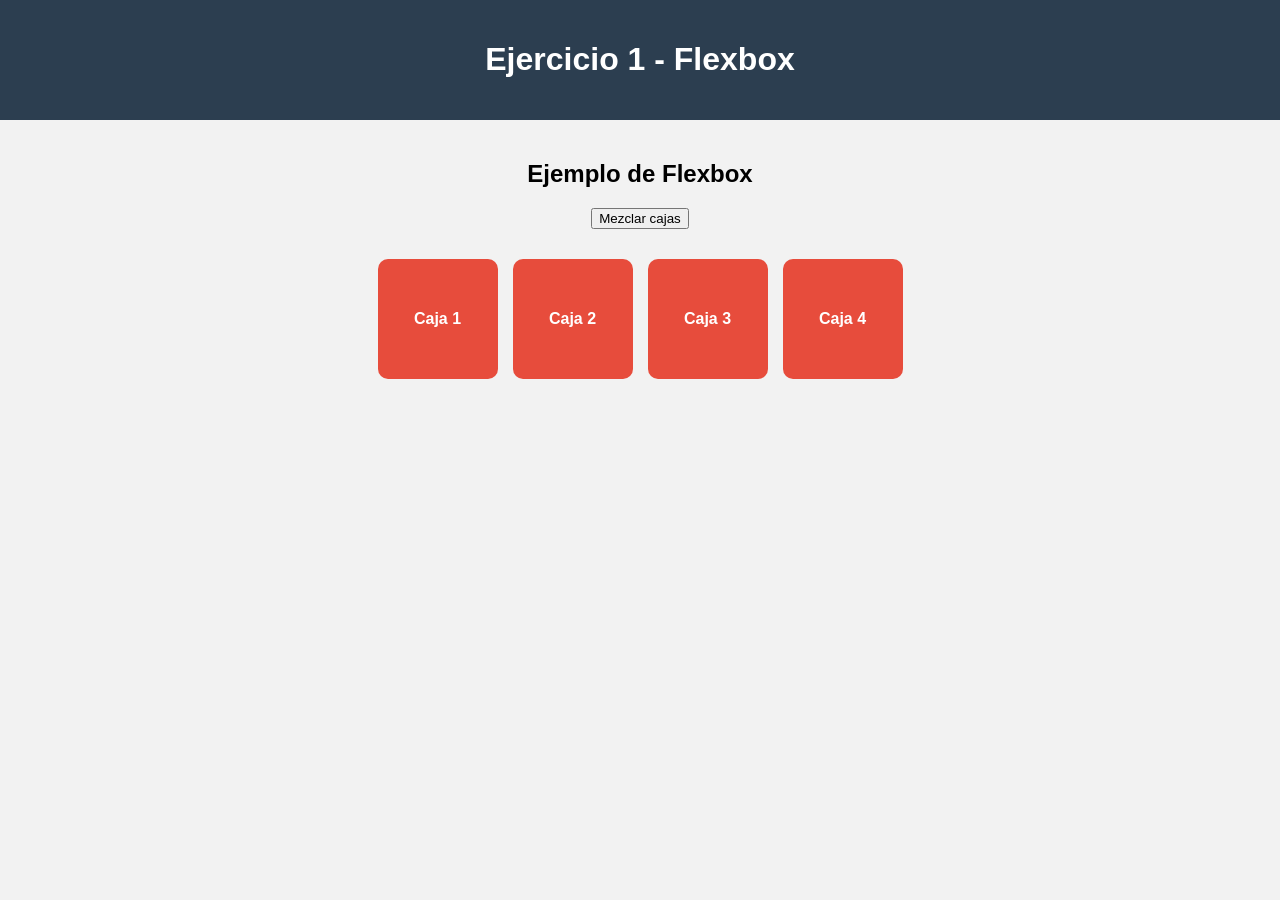
==== flexbox.html @ caa9e8c5 "Inicio del proyecto con estructura base HTML, CSS y JS" ====
<!DOCTYPE html>
<html lang="es">
<head>
    <meta charset="UTF-8">
    <meta name="viewport" content="width=device-width, initial-scale=1.0">
    <title>Flexbox</title>

    <link rel="stylesheet" href="css/estilos.css">
</head>

<body>

    <header>
        <h1>Ejercicio 1 - Flexbox</h1>
    </header>

    <main>

        <h2>Ejemplo de Flexbox</h2>
<button onclick="mezclar()">Mezclar cajas</button>
        <div class="contenedor-flex">

            <div class="caja">Caja 1</div>
            <div class="caja">Caja 2</div>
            <div class="caja">Caja 3</div>
            <div class="caja">Caja 4</div>

        </div>

    </main>

</body>
</html>
---- css/estilos.css ----
body {
    margin: 0;
    font-family: Arial, sans-serif;
    background-color: #f2f2f2;
    text-align: center;
}

header {
    background-color: #2c3e50;
    color: white;
    padding: 20px;
}

main {
    margin-top: 40px;
}

.menu {
    display: flex;
    justify-content: center;
    gap: 20px;
    margin-top: 20px;
    flex-wrap: wrap;
}

.menu a {
    text-decoration: none;
    background-color: #3498db;
    color: white;
    padding: 15px 20px;
    border-radius: 8px;
    transition: 0.3s;
}

.menu a:hover {
    background-color: #1d6fa5;
}

.contenedor-flex {
    display: flex;
    justify-content: center;
    gap: 15px;
    flex-wrap: wrap;
    margin-top: 30px;
}

.caja {
    width: 120px;
    height: 120px;
    background-color: #e74c3c;
    color: white;
    display: flex;
    align-items: center;
    justify-content: center;
    border-radius: 10px;
    font-weight: bold;
}

#lista-personas {
    display: flex;
    justify-content: center;
    gap: 20px;
    flex-wrap: wrap;
    margin-top: 30px;
}

.persona {
    background-color: white;
    padding: 15px;
    width: 150px;
    border-radius: 10px;
    box-shadow: 0 0 10px rgba(0,0,0,0.1);
    text-align: center;
}
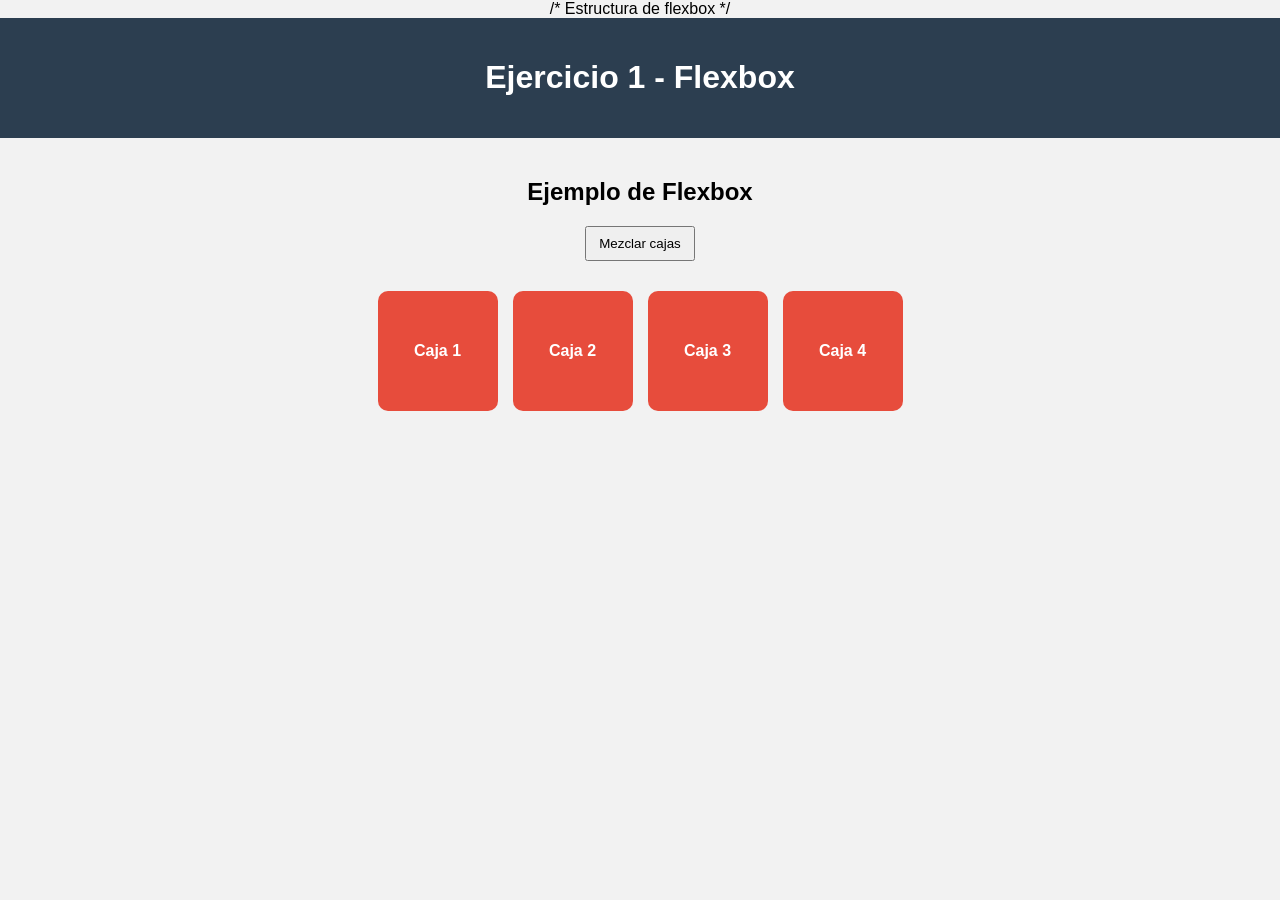
==== commit 587d0d28: "Creacion de layout Flexbox con tarjetas" ====
--- a/flexbox.html
+++ b/flexbox.html
@@ -1,3 +1,4 @@
+/* Estructura de flexbox */
 <!DOCTYPE html>
 <html lang="es">
 <head>
--- a/css/estilos.css
+++ b/css/estilos.css
@@ -1,3 +1,4 @@
+/* Estilos generales del proyecto */
 body {
     margin: 0;
     font-family: Arial, sans-serif;
@@ -71,4 +72,31 @@
     border-radius: 10px;
     box-shadow: 0 0 10px rgba(0,0,0,0.1);
     text-align: center;
+}
+
+form {
+    margin: 20px;
+    display: flex;
+    gap: 10px;
+    justify-content: center;
+    flex-wrap: wrap;
+}
+
+input {
+    padding: 8px;
+}
+
+button {
+    padding: 8px 12px;
+    cursor: pointer;
+}
+
+table {
+    margin: auto;
+    border-collapse: collapse;
+    margin-top: 20px;
+}
+
+td, th {
+    padding: 10px;
 }
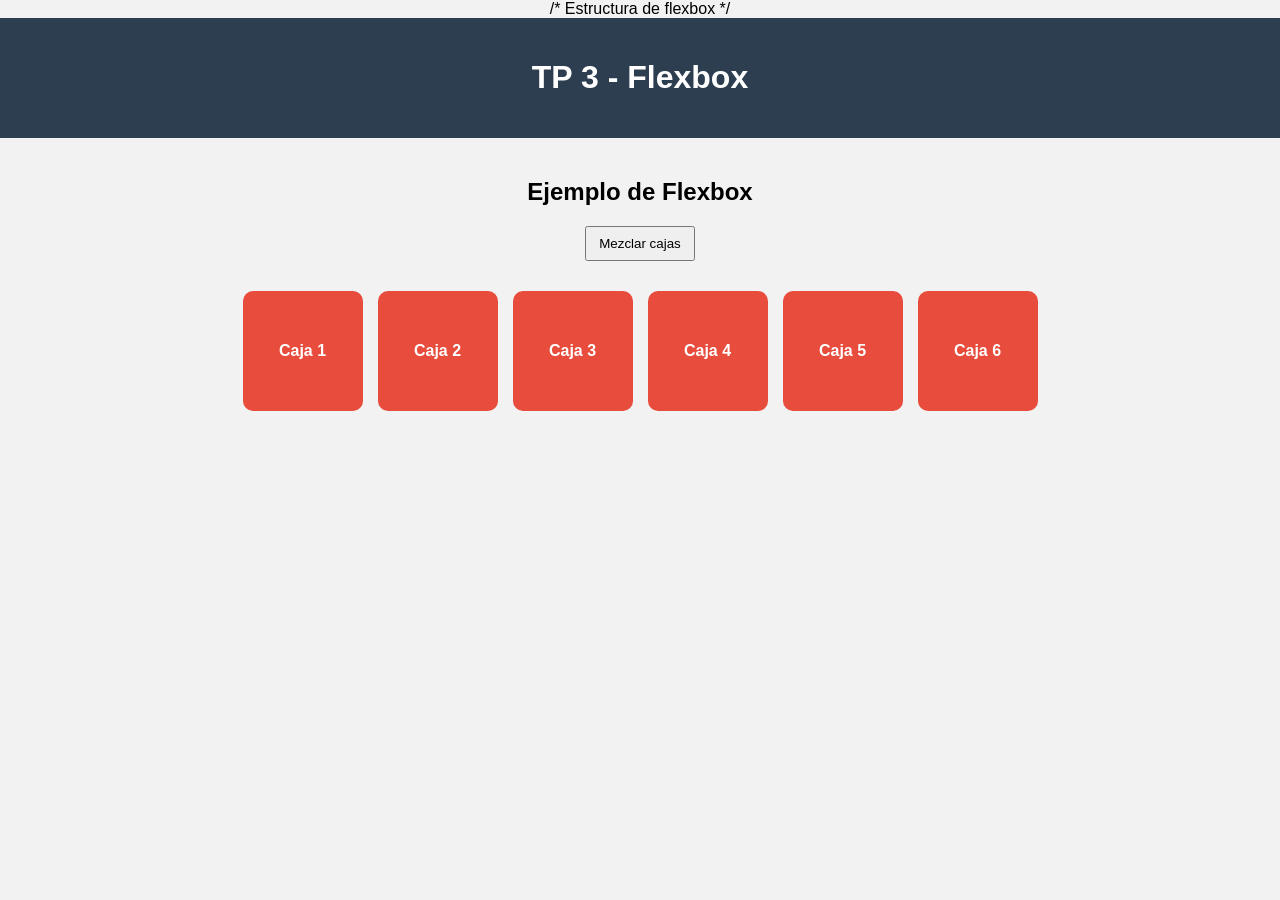
==== commit 069f75fd: "Fix React y correcciones finales TP" ====
--- a/flexbox.html
+++ b/flexbox.html
@@ -11,24 +11,21 @@
 
 <body>
 
-    <header>
-        <h1>Ejercicio 1 - Flexbox</h1>
-    </header>
+<header>
+    <h1>TP 3 - Flexbox</h1>
+</header>
 
-    <main>
+<main>
 
-        <h2>Ejemplo de Flexbox</h2>
-<button onclick="mezclar()">Mezclar cajas</button>
-        <div class="contenedor-flex">
+    <h2>Ejemplo de Flexbox</h2>
 
-            <div class="caja">Caja 1</div>
-            <div class="caja">Caja 2</div>
-            <div class="caja">Caja 3</div>
-            <div class="caja">Caja 4</div>
+    <button onclick="mezclar()">Mezclar cajas</button>
 
-        </div>
+    <div class="contenedor-flex"></div>
 
-    </main>
+</main>
+
+<script src="js/flexbox.js"></script>
 
 </body>
 </html>
--- a/css/estilos.css
+++ b/css/estilos.css
@@ -99,4 +99,24 @@
 
 td, th {
     padding: 10px;
-}+}
+
+.contenedor-flex {
+    display: flex;
+    justify-content: center;
+    gap: 15px;
+    flex-wrap: wrap;
+    margin-top: 30px;
+}
+
+.caja {
+    width: 120px;
+    height: 120px;
+    background-color: #e74c3c;
+    color: white;
+    display: flex;
+    align-items: center;
+    justify-content: center;
+    border-radius: 10px;
+    font-weight: bold;
+}
